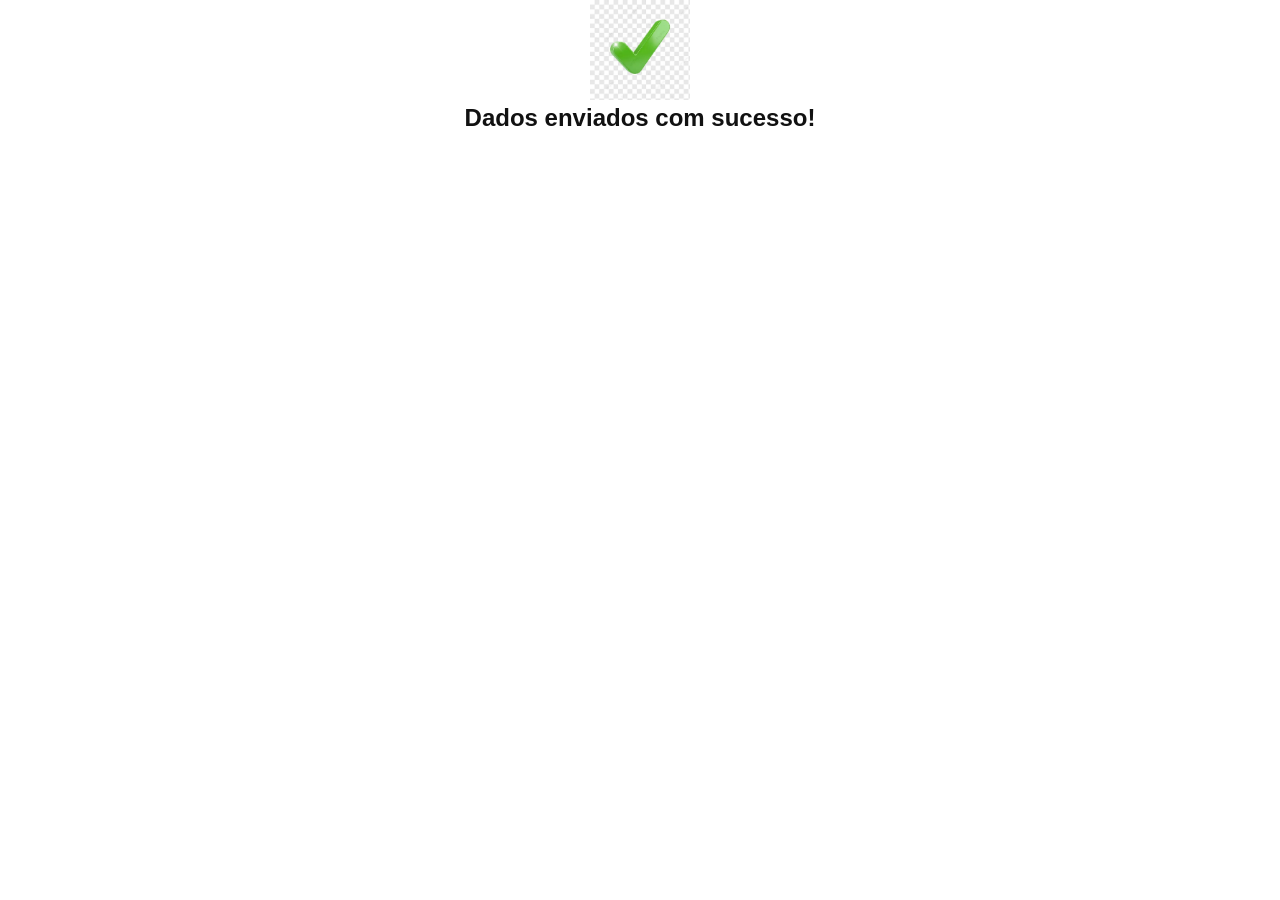
==== sucesso.html @ 6f0d8623 "adiciona pagina" ====
<!DOCTYPE html>
    <html lang="pt-br">
        <head>
        <meta charset="UTF-8">
        <meta name="viewport" content="width=device-width, initial-scale=1.0">
        <link rel="icon" href="culturama-favico.png" type="image/png"> 
        
        <link rel="stylesheet" href="css/style.css">

        <title>Sucesso </title>
        </head> 
        <body>
     
        <header>
            <img src="img/confirmacao.png" alt="Logo Culturama">
            <h1 class="pagina-sucesso" >Dados enviados com sucesso!</h1>
        </header>
        
    </body>
    </html>
---- css/style.css ----
/* body {  
  font-family: "Work S ans", sans-serif;
  font-optical-sizing: auto;
  font-weight: 400;
  font-style: normal;
}

h1 {
  font-family: "Fjalla One", sans-serif;
  font-weight: 400;
  font-style: normal;
} */

*{
  margin: 0;
  padding: 0;
  box-sizing: border-box;
}

body {
  font-family: "Work Sans", sans-serif;
  font-optical-sizing: auto;
  font-weight: 400;
  font-style: normal;
  width: 100%; 
  max-width: 700px; 
  margin: 0 auto;
}

main {
    width: 100%; /*largura total da tela*/
    max-width: 700px; /*largura máxima do conteúdo*/
    margin: 0 auto; /*margem automática para centralizar o conteúdo*/
}

header {
    text-align: center; /*centralizar o conteúdo do header */
    margin-bottom: 20px; /*margem de 20px abaixo do header */
}

img {
    width: 100px; /*largura da imagem*/
}

h1 {
    font-family: "Fjalla One", sans-serif; /*define a fonte do título h1*/
}

form {
    background-color: #FFFFFF; /*cor de fundo do formulário*/
    padding: 15px; /*espaçamento interno do formulário*/
    border-radius: 5px; /*arredondamento dos cantos do formulário*/
    margin-bottom: 20px; /*margem de 20px abaixo do formulário*/
}
fieldset {
    padding: 15px; /*espaçamento interno do fieldset*/
    border: 1px solid #CCCCCC; /*borda do fieldset*/    
    border-radius: 5px; /*arredondamento dos cantos do fieldset*/   
    margin-bottom: 15px; /*margem de 15px abaixo do fieldset*/
}

legend {
    font-weight: bold; /*negrito para o texto do legend*/
    font-size: 18px; /*tamanho da fonte do legend*/
    padding: 0 5px; /*define espaçamento interno do legend*/
}   

label {
    display: inline-block; /*exibe o label como bloco*/
    margin-bottom: 5px; /*margem de 5px abaixo do label*/
}

p {
    margin-bottom: 15px; /*margem de 15px abaixo do parágrafo*/
    font-weight: bold; /*negrito para o texto do parágrafo*/
}

input, text, textarea {
    width: 100%; /*largura total do input, text e textarea*/
    border: 1px solid #CCCCCC; /*borda do input, text e textarea*/
    border-radius: 5px; /*arredondamento dos cantos do input, text e textarea*/
}

textarea {
   min-height: 100px; /*altura mínima do textarea*/

}
input[type="radio"],
input[type="checkbox"] {
    width: auto; /*largura automática para os inputs do tipo radio e checkbox*/    
}
input[type="color"] {
    width: 50px; /*largura do input do tipo color*/
    padding: 0  5px; /*remove o espaçamento interno do input do tipo color*/
}

input:invalid, /*aplica a cor da borda como vermelha para inputs inválidos*/
select:invalid,
textarea:invalid {
    border-color: red; /*define a cor da borda como vermelha para inputs, selects e textareas inválidos*/
}

input:valid, /*aplica a cor da borda como verde para inputs válidos*/
select:valid,
textarea:valid {
    border-color: green; /*define a cor da borda como verde para inputs, selects e textareas válidos*/
}

button {
    width: 100%; 
    height: 30px; 
    margin-right: 10px;
    background-color: white; /*cor de fundo do botão*/
    border-radius: 5px; /*arredondamento dos cantos do botão*/
    cursor: pointer; /*define o cursor como pointer ao passar o mouse sobre o botão*/
}

button:hover {
    background-color: green; /*cor de fundo do botão ao passar o mouse sobre ele*/
    color: white; /*cor do texto do botão ao passar o mouse sobre ele*/
}

button[type="reset"]:hover {
    background-color: orangered; /*cor de fundo do botão reset*/
    color: white; /*cor do texto do botão reset*/
}

h1.pagina-sucesso {
  color: #111111;       /* Cor preta para sucesso */
  font-size: 24px;
  text-align: center;
}
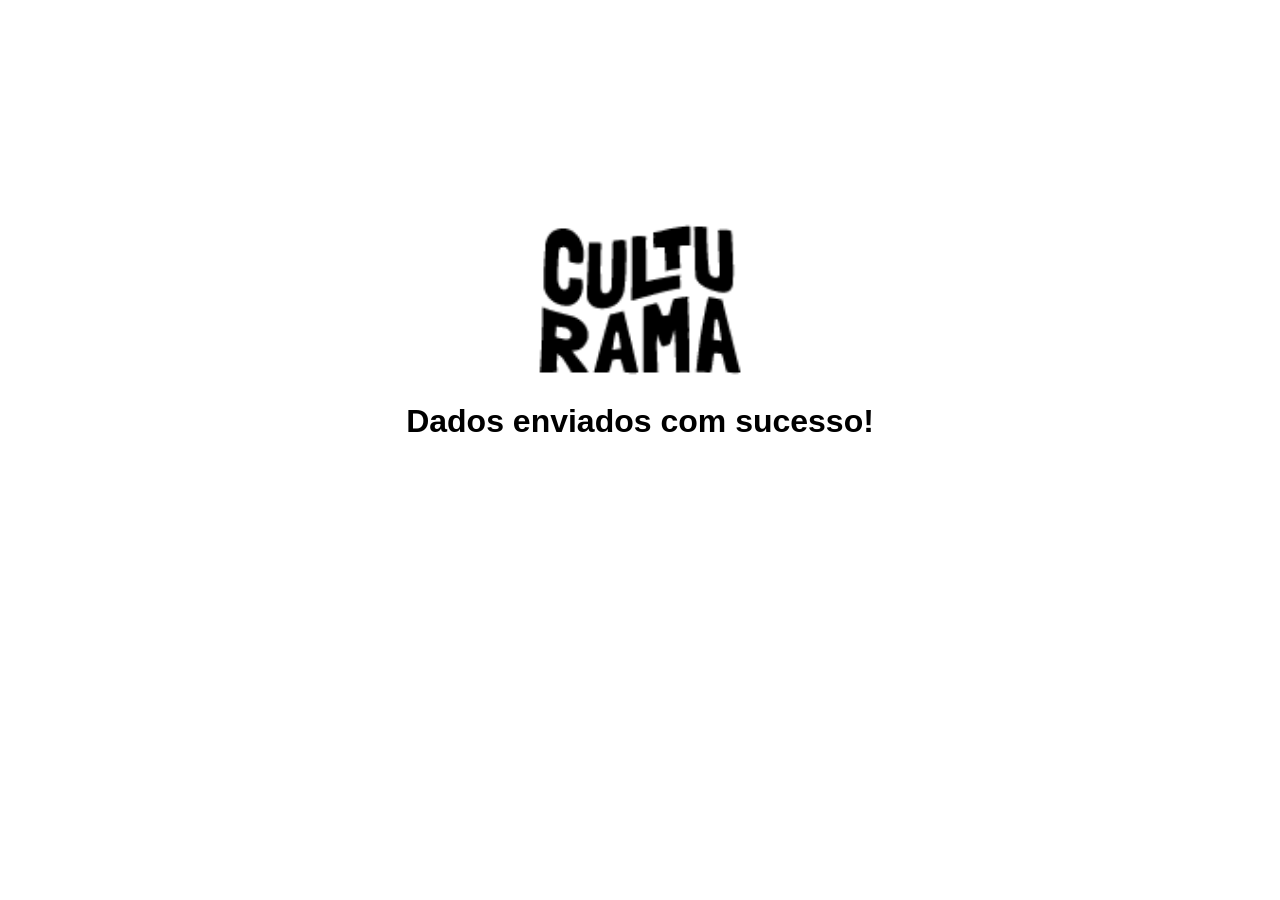
==== commit 5b176ed3: "adiciona posicionamento da imagem" ====
--- a/sucesso.html
+++ b/sucesso.html
@@ -9,11 +9,11 @@
 
         <title>Sucesso </title>
         </head> 
-        <body>
+        <body class="pagina-sucesso">
      
         <header>
-            <img src="img/confirmacao.png" alt="Logo Culturama">
-            <h1 class="pagina-sucesso" >Dados enviados com sucesso!</h1>
+            <img src="img/logo-culturama.png" alt="Logo Culturama">
+            <h1>Dados enviados com sucesso!</h1>
         </header>
         
     </body>
--- a/css/style.css
+++ b/css/style.css
@@ -125,8 +125,11 @@
     color: white; /*cor do texto do botão reset*/
 }
 
-h1.pagina-sucesso {
-  color: #111111;       /* Cor preta para sucesso */
-  font-size: 24px;
-  text-align: center;
+/* Página de sucesso */
+.pagina-sucesso {
+    text-align: center; /*centraliza o conteúdo da página de sucesso*/
+    margin-top: 200px; /*margem de 50px acima do conteúdo da página de sucesso*/
 }
+.pagina-sucesso img {
+    width: 250px; /*largura da imagem da página de sucesso*/
+}
